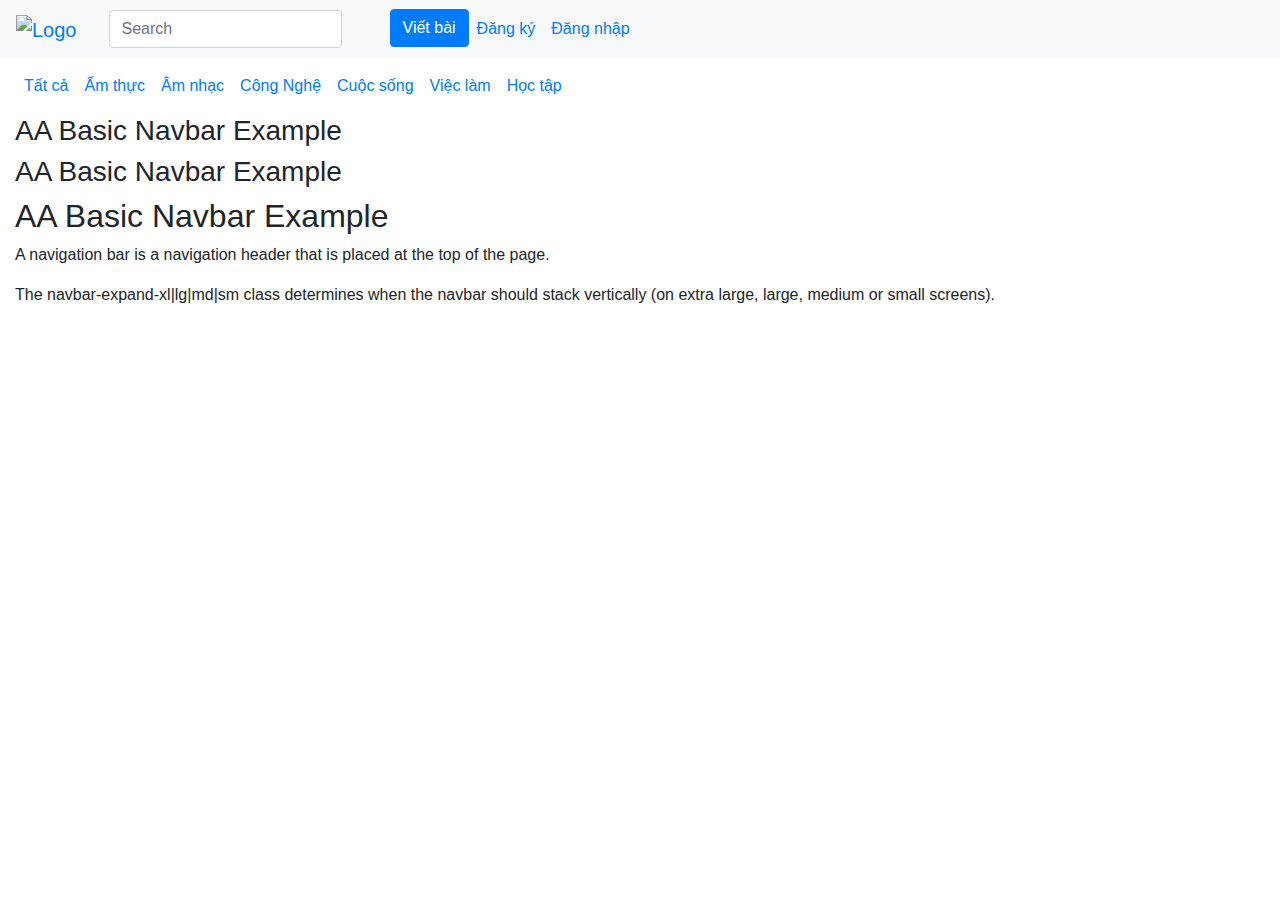
==== index.html @ 56bd7fab "a" ====
<!DOCTYPE html>
<html lang="en">

<head>
    <title>Bootstrap Example</title>
    <meta charset="utf-8">
    <meta name="viewport" content="width=device-width, initial-scale=1">
    <link rel="stylesheet" href="https://maxcdn.bootstrapcdn.com/bootstrap/4.5.0/css/bootstrap.min.css">
    <script src="https://ajax.googleapis.com/ajax/libs/jquery/3.5.1/jquery.min.js"></script>
    <script src="https://cdnjs.cloudflare.com/ajax/libs/popper.js/1.16.0/umd/popper.min.js"></script>
    <script src="https://maxcdn.bootstrapcdn.com/bootstrap/4.5.0/js/bootstrap.min.js"></script>
    <link rel="stylesheet" href="https://use.fontawesome.com/releases/v5.7.0/css/all.css"
        integrity="sha384-lZN37f5QGtY3VHgisS14W3ExzMWZxybE1SJSEsQp9S+oqd12jhcu+A56Ebc1zFSJ" crossorigin="anonymous">
</head>

<body>

    <nav class="navbar navbar-expand-sm bg-light">
        <a class="navbar-brand" href="#">
            <img src="bookreadmore1.png" alt="Logo" style="width:120px;">
        </a>
        <form class="form-inline" action="/action_page.php">
            <i class="fa fa-search mr-3" aria-hidden="true"></i>
            <input class="form-control" type="text" placeholder="Search">
        </form>

        <ul class="navbar-nav">
            <li class="nav-item">
                <a class="btn btn-primary btn-round btn-create-post ml-5" href="/bai-dang/viet-bai">Viết bài</a>
            </li>
            <li class="nav-item">
                <a class="nav-link" href="https://auth.spiderum.com/dang-ky">Đăng ký</a>

            </li>
            <li class="nav-item">
                <a class="nav-link"
                    href="https://auth.spiderum.com/sso?redirectUrl=http%3A%2F%2Fspiderum.com%2Fhot%3Fpage%3D1">Đăng
                    nhập</a>
            </li>
        </ul>
    </nav>
    <nav class="navbar navbar-expand-sm ">
        <ul class="navbar-nav active">
            <li class="nav-item ">
                <a class="nav-link" href="#">Tất cả</a>
            </li>
            <li class="nav-item">
                <a class="nav-link" href="#">Ẩm thực</a>
            </li>
            <li class="nav-item">
                <a class="nav-link" href="#">Âm nhạc</a>
            </li>
            <li class="nav-item">
                <a class="nav-link" href="#">Công Nghệ</a>
            </li>
            <li class="nav-item">
                <a class="nav-link" href="#">Cuộc sống</a>
            </li>
            <li class="nav-item">
                <a class="nav-link" href="#">Việc làm</a>
            </li>
            <li class="nav-item">
                <a class="nav-link" href="#">Học tập</a>
            </li>
        </ul>
    </nav>


    <div class="container-fluid">
        <h3>AA Basic Navbar Example</h3>
        <h3>AA Basic Navbar Example</h3>
        <h2>AA Basic Navbar Example</h2>
        <p>A navigation bar is a navigation header that is placed at the top of the page.</p>
        <p>The navbar-expand-xl|lg|md|sm class determines when the navbar should stack vertically (on extra large,
            large, medium or small screens).</p>
    </div>

</body>

</html>
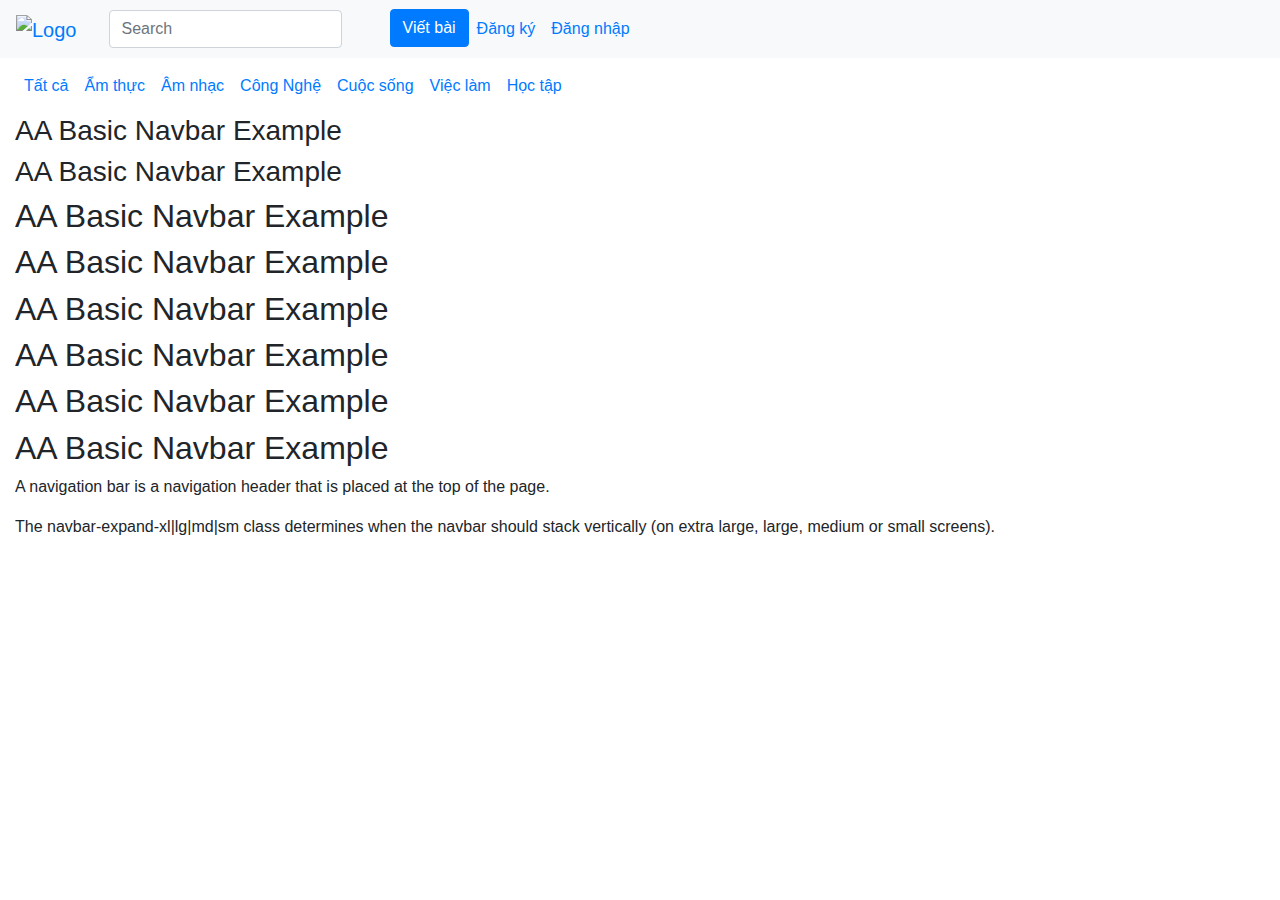
==== commit bc3d40e8: "fix h2" ====
--- a/index.html
+++ b/index.html
@@ -70,6 +70,12 @@
         <h3>AA Basic Navbar Example</h3>
         <h3>AA Basic Navbar Example</h3>
         <h2>AA Basic Navbar Example</h2>
+        <h2>AA Basic Navbar Example</h2>
+        <h2>AA Basic Navbar Example</h2>
+        <h2>AA Basic Navbar Example</h2>
+        <h2>AA Basic Navbar Example</h2>
+        <h2>AA Basic Navbar Example</h2>
+        
         <p>A navigation bar is a navigation header that is placed at the top of the page.</p>
         <p>The navbar-expand-xl|lg|md|sm class determines when the navbar should stack vertically (on extra large,
             large, medium or small screens).</p>
